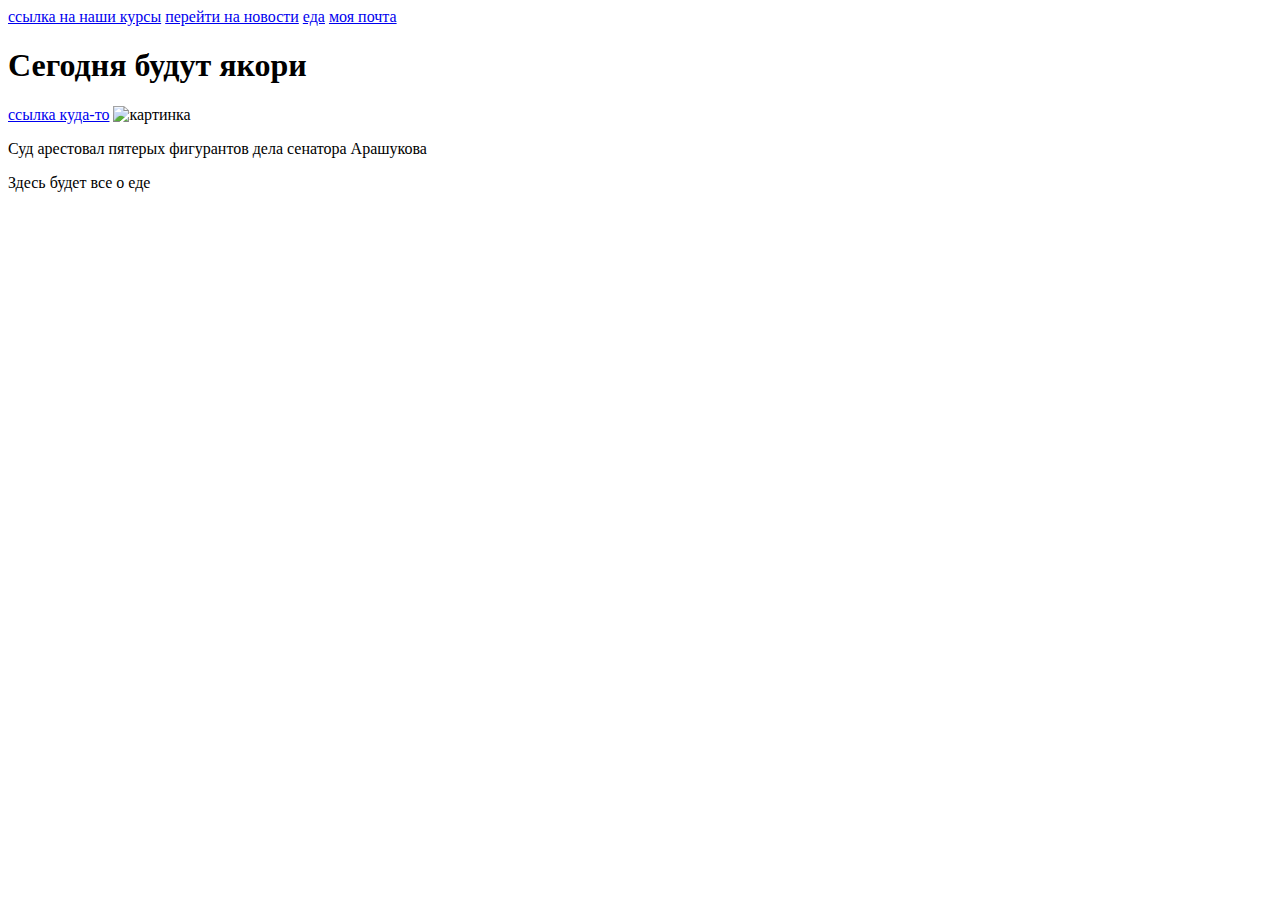
==== index.html @ 24a7a54d "test" ====
<!DOCTYPE html>
<html lang="ru">

 <head>
  <title>Document</title>
 </head>
  <body>
  <a href="course.html">ссылка на наши курсы</a>
  
  <a href="#news">перейти на новости</a>
  <a href="#cookies">еда</a>
  <a href="mailto:cvetik-cvetik@bk.ru">моя почта</a>
    <h1>Сегодня будут якори</h1>
      <a href="https://yandex.ru">ссылка куда-то</a>
	 <img src="http://www.edg-design.ru/images/stories/MOBILKLAN/portotino-bel.jpg" alt="картинка">
<p id="news"> Суд арестовал пятерых фигурантов дела сенатора Арашукова </p>
<p id="cookies"> Здесь будет все о еде</p>  
  </body
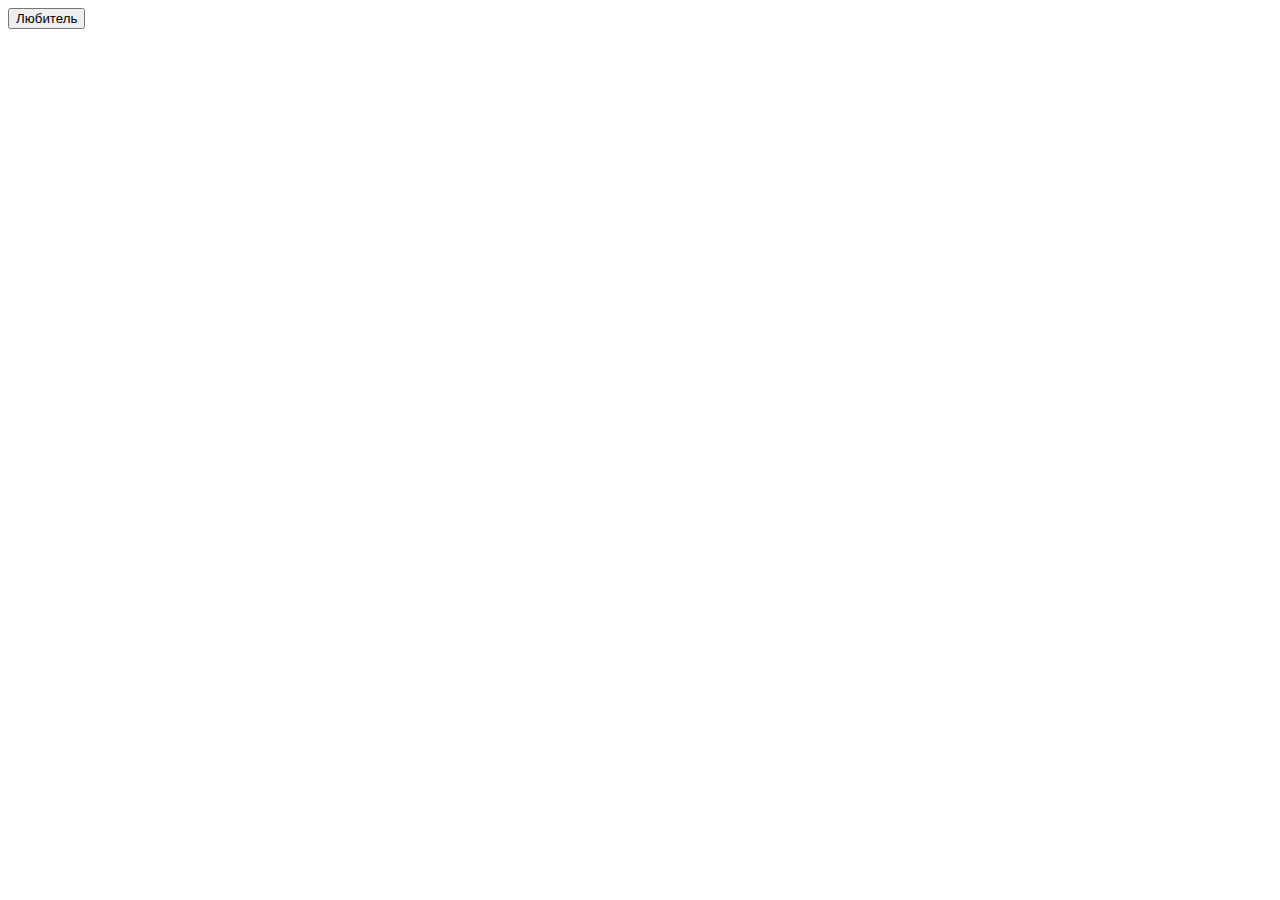
==== commit 4d2a1b3a: "button random" ====
--- a/index.html
+++ b/index.html
@@ -1,18 +1,14 @@
 <!DOCTYPE html>
-<html lang="ru">
-
- <head>
-  <title>Document</title>
- </head>
-  <body>
-  <a href="course.html">ссылка на наши курсы</a>
-  
-  <a href="#news">перейти на новости</a>
-  <a href="#cookies">еда</a>
-  <a href="mailto:cvetik-cvetik@bk.ru">моя почта</a>
-    <h1>Сегодня будут якори</h1>
-      <a href="https://yandex.ru">ссылка куда-то</a>
-	 <img src="http://www.edg-design.ru/images/stories/MOBILKLAN/portotino-bel.jpg" alt="картинка">
-<p id="news"> Суд арестовал пятерых фигурантов дела сенатора Арашукова </p>
-<p id="cookies"> Здесь будет все о еде</p>  
-  </body+<html>
+<head>
+    <meta charset="utf-8">
+    <meta http-equiv="X-UA-Compatible" content="IE=edge">
+    <title>Page Title</title>
+    <meta name="viewport" content="width=device-width, initial-scale=1">
+    <link rel="stylesheet" type="text/css" media="screen" href="main.css">
+    <script src="script.js" defer></script>
+</head>
+<body>
+    <button class="button"> Любитель </button>
+</body>
+</html>